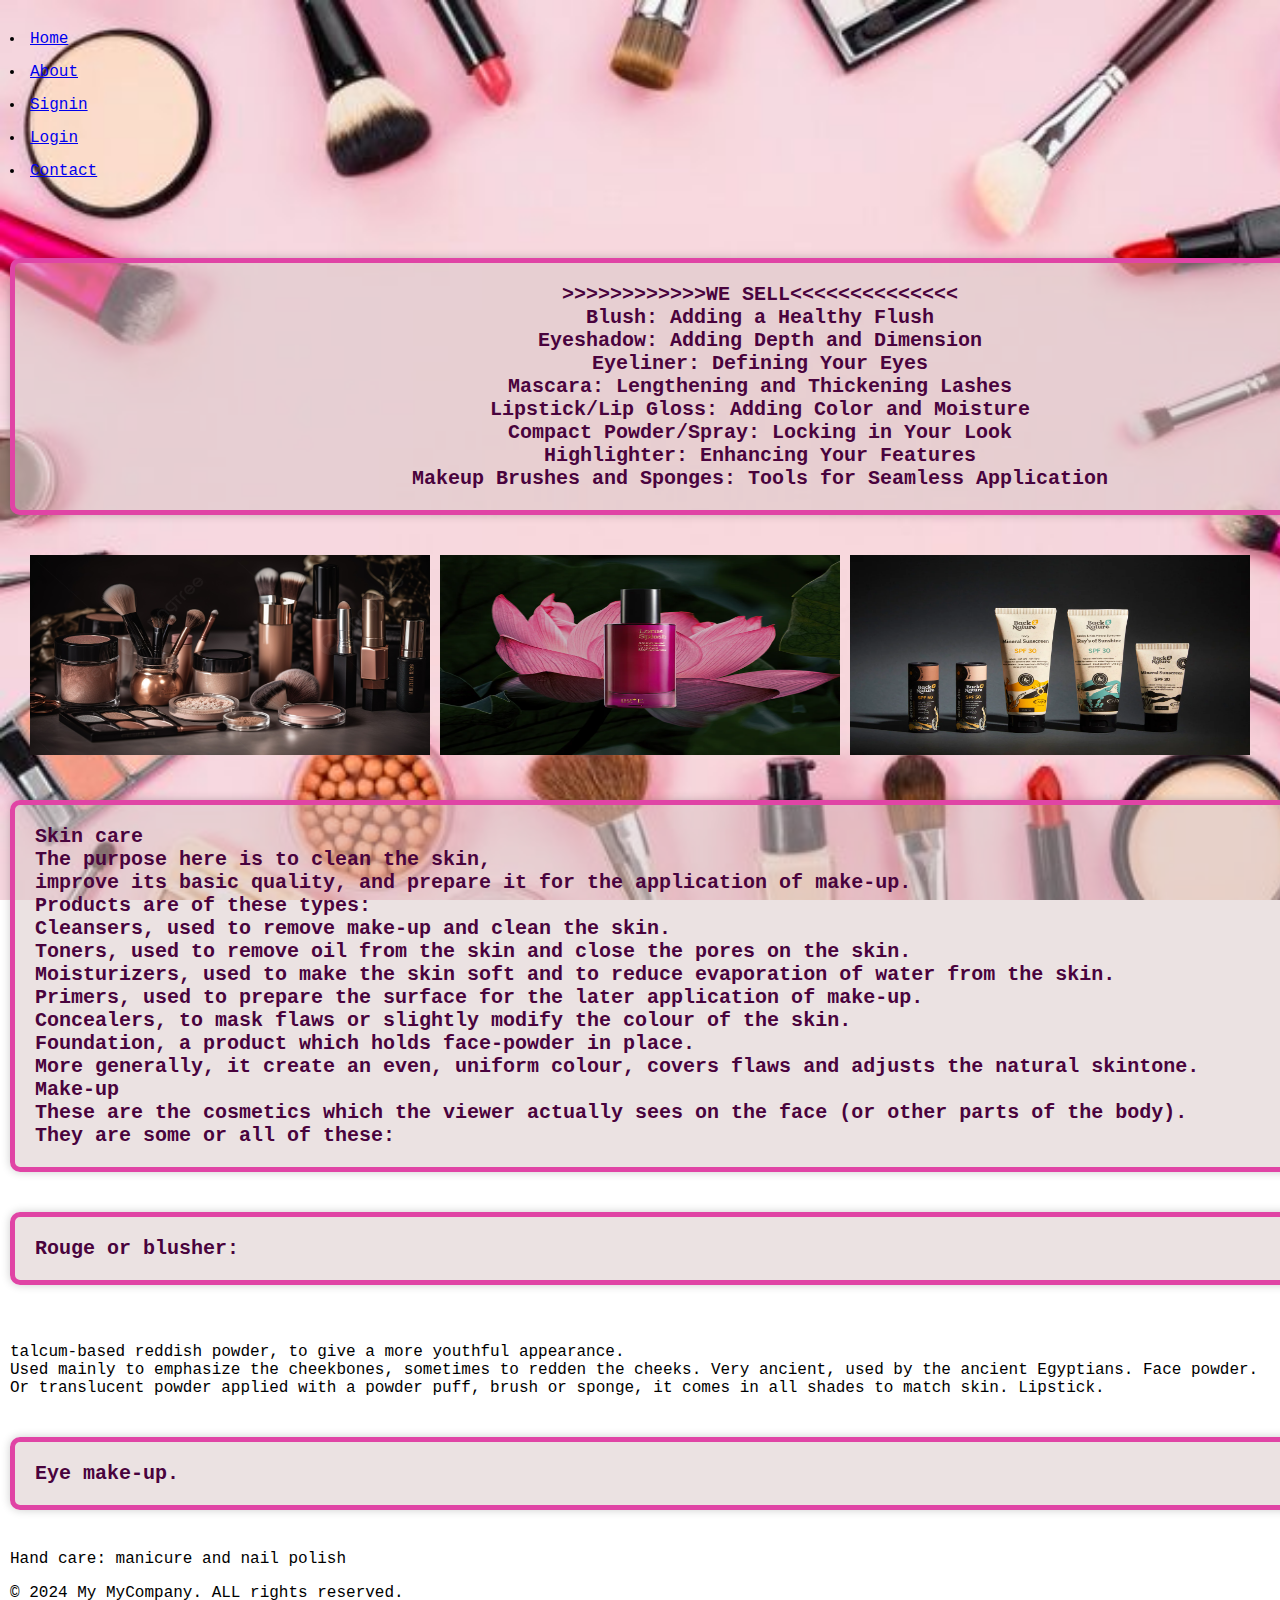
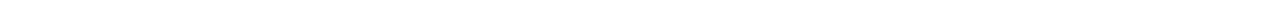
==== ABOUT.html @ 8727f86f "Add files via upload" ====
<html>
<head>
    <title>BB</title>
    <style>
        body {
          background-image: url('aboout.jpg');
          background-size: cover;
          background-repeat: no-repeat;
          background-attachment: fixed;
        }
       
      </style>
    <link rel="stylesheet" href="mystyle2.css">
    <link rel="stylesheet" href="mystyle3.css">
    <link rel="stylesheet" href="mystyle5.css">
</head>
<body>
    <nav>
        <ul>
            <li><a href="HOME.html">Home</a></li>
            <li><a href="ABOUT.html">About</a></li>
            <li><a href="signin.html">Signin</a></li>
            <li><a href="LOGINPAGE.html">Login</a></li>
            <li><a href="CONTACTUS.html">Contact</a></li>
        </ul>
    </nav><br>
   <div class="container">
        <center>
            <h3>
                >>>>>>>>>>>>WE SELL<<<<<<<<<<<<<<<br>
                Blush: Adding a Healthy Flush<br>
                Eyeshadow: Adding Depth and Dimension<br>
                Eyeliner: Defining Your Eyes<br>
                Mascara: Lengthening and Thickening Lashes<br>
                Lipstick/Lip Gloss: Adding Color and Moisture<br>
                Compact Powder/Spray: Locking in Your Look<br>
                Highlighter: Enhancing Your Features<br>
                Makeup Brushes and Sponges: Tools for Seamless Application<br>
            </h3>
           
        </center>
        <div class="img">
        <center>
            <img src="product.jpg" width="400" height="200">
            <img src="cleanser.jpg"width="400" height="200">
            <img src="sunscreen.jpg"width="400" height="200">
        </center>
        </div>
       <h3>Skin care<br>
        The purpose here is to clean the skin, <br>
        improve its basic quality, and prepare it for the application of make-up.<br>
         Products are of these types:<br>
        Cleansers, used to remove make-up and clean the skin.<br>
        Toners, used to remove oil from the skin and close the pores on the skin.<br>
        Moisturizers, used to make the skin soft and to reduce evaporation of water from the skin.<br>
        Primers, used to prepare the surface for the later application of make-up.<br>
        Concealers, to mask flaws or slightly modify the colour of the skin.<br>
        Foundation, a product which holds face-powder in place.<br>
        More generally, it create an even, uniform colour, covers flaws and adjusts the natural skintone.<br>
        Make-up<br>
        These are the cosmetics which the viewer actually sees on the face (or other parts of the body). <br>
        They are some or all of these:<br>
        <h3>Rouge or blusher: </h3><br>
        talcum-based reddish powder, to give a more youthful appearance. <br>
        Used mainly to emphasize the cheekbones, sometimes to redden the cheeks. Very ancient, used by the ancient Egyptians.
        Face powder.<br>
         Or translucent powder applied with a powder puff, brush or sponge, it comes in all shades to match skin.
        Lipstick.
        <h3>Eye make-up.</h3>
        Hand care: manicure and nail polish</h3>
        
    </div>
</body>
    <footer>
        <p>&copy; 2024 My MyCompany. ALL rights reserved.</p>
    </footer>
</body>
</html>
---- mystyle3.css ----
body ,h1,h4,h3,ul,li{ margin: 5; padding: 5;}
h1{color: rgb(243, 238, 238);}
h3{color: rgb(234, 234, 234);}
h4{color: rgb(234, 234, 234);}
body{font-family: 'Courier New', Courier, monospace;}
.s{
    margin: auto;
    
}
---- mystyle5.css ----
.container h3{
    border: 5px solid rgb(224, 68, 165);
    background-color: rgba(215, 197, 197,0.5);
    width: 1500px;
    box-sizing: border-box;
    font-size: 20px;
    padding: 20px;
    margin: 40px auto;
    border-radius: 10px;
    box-shadow: 0 0 10px rgba(0, 0, 0, 0.2);
    color: rgb(73, 3, 61);
    
}
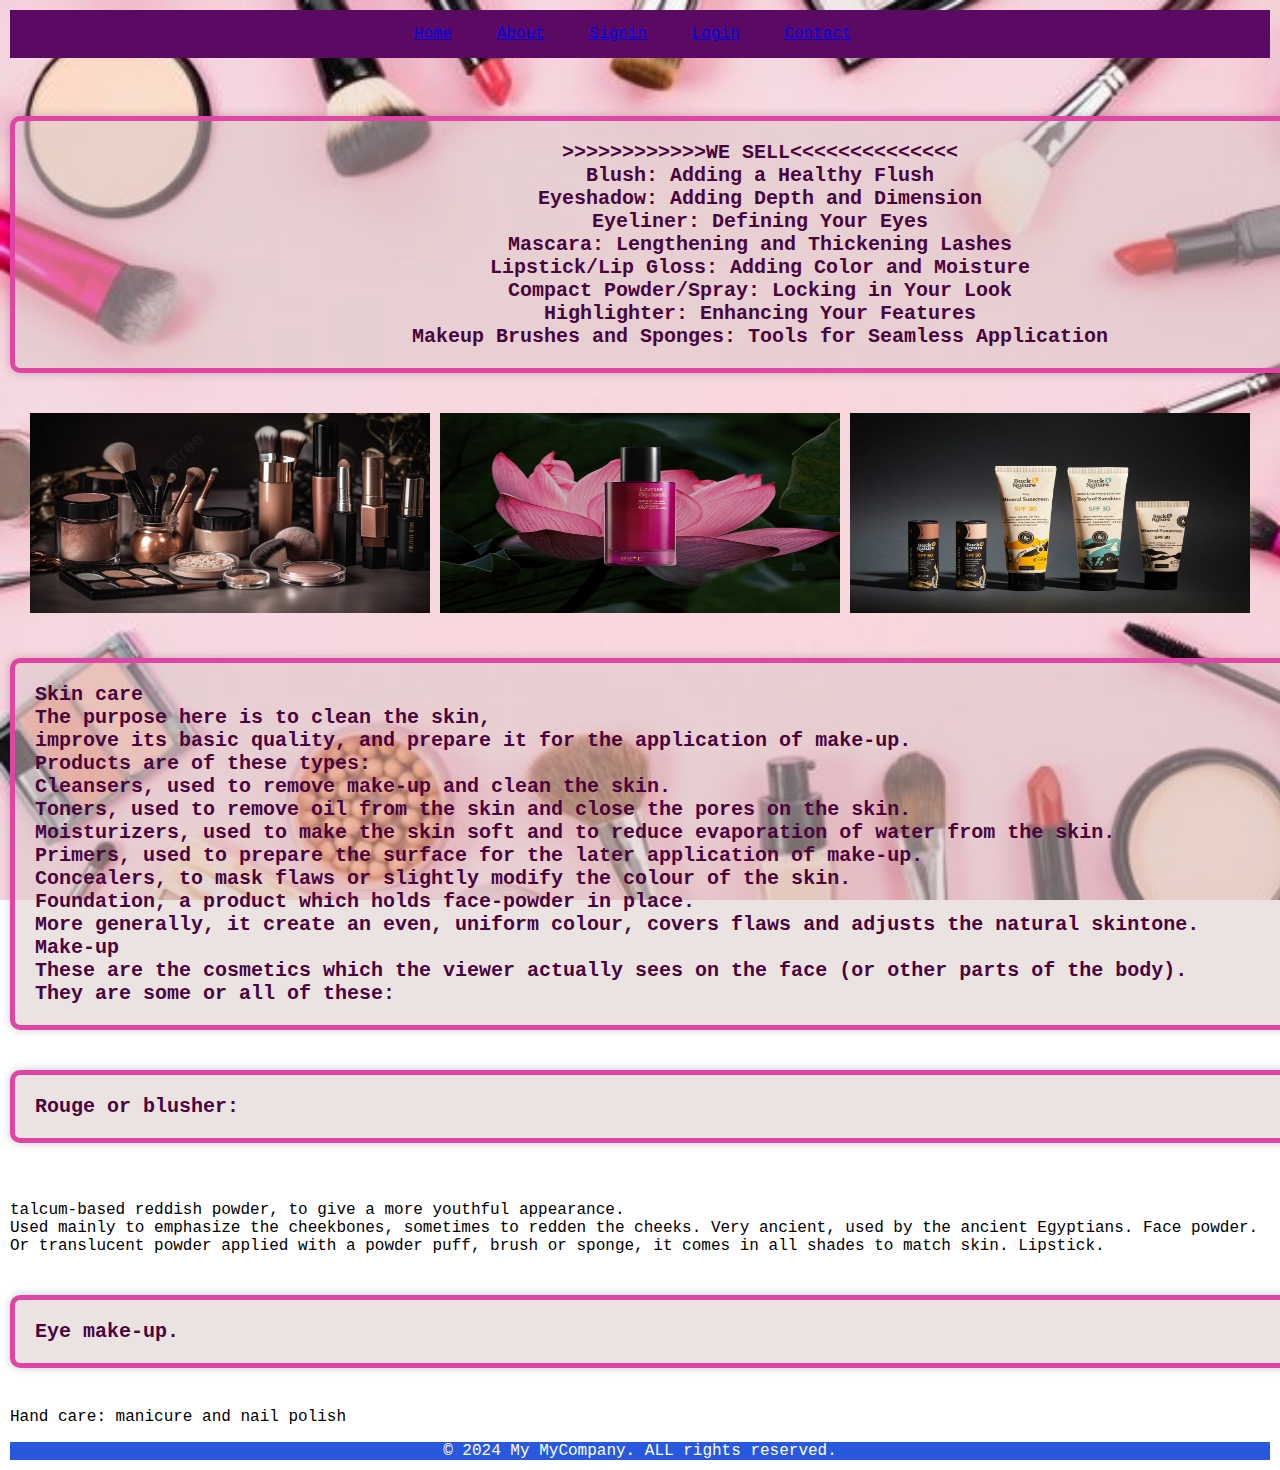
==== commit 00f4c287: "Update ABOUT.html" ====
--- a/ABOUT.html
+++ b/ABOUT.html
@@ -10,7 +10,7 @@
         }
        
       </style>
-    <link rel="stylesheet" href="mystyle2.css">
+    <link rel="stylesheet" href="Mystyle2.css">
     <link rel="stylesheet" href="mystyle3.css">
     <link rel="stylesheet" href="mystyle5.css">
 </head>
@@ -70,9 +70,8 @@
         Hand care: manicure and nail polish</h3>
         
     </div>
-</body>
     <footer>
         <p>&copy; 2024 My MyCompany. ALL rights reserved.</p>
     </footer>
 </body>
-</html>                +</html>                
--- a/Mystyle2.css
+++ b/Mystyle2.css
@@ -0,0 +1,80 @@
+nav{
+    background-color:#5b0a63;
+    color:rgb(19, 4, 7);
+    padding:10px;
+    text-align: center;
+
+}
+body{
+    margin-left: 60px;
+}
+nav ul{
+    list-style-type:none;
+    padding:0;
+}
+nav ul li{
+    display:inline;
+    margin-right:20px;
+
+}
+nav ul li {
+    color:white;
+    text-decoration:none;
+
+}
+nav ul li a:hover{
+    text-decoration:undeline;
+}
+section{
+    padding:20px;
+}
+footer{
+    background-color: #2858de;
+    color:#fff;
+    text-align:center;
+    padding:0x ;
+}
+.s {
+    border: 5px solid red;
+    background-color: rgba(215, 197, 197,0.5);
+    width: 400px;
+    box-sizing: border-box;
+    font-size: 20px;
+    padding: 20px;
+    margin: 40px auto;
+    border-radius: 10px;
+    box-shadow: 0 0 10px rgba(0, 0, 0, 0.2);
+   
+}
+.s h1 {
+    text-align: center;
+    color: #333;
+    margin-bottom: 20px;
+}
+.s form {
+    display: flex;
+    flex-direction: column;
+    align-items: center;
+}
+.s input[type="text"],.sai input[type="password"] {
+    width: 80%;
+    height: 40px;
+    margin-bottom: 20px;
+    padding: 10px;
+    border: 1px solid #ccc;
+    border-radius: 5px;
+}
+.s input[type="submit"] {
+    background-color: #724caf;
+    color: #ffffff;
+    padding: 10px 20px;
+    border-radius: 5px;
+    border: none;
+    cursor: pointer;
+}
+.s input[type="submit"]:hover {
+    background-color: #8e623e;
+}
+
+
+
